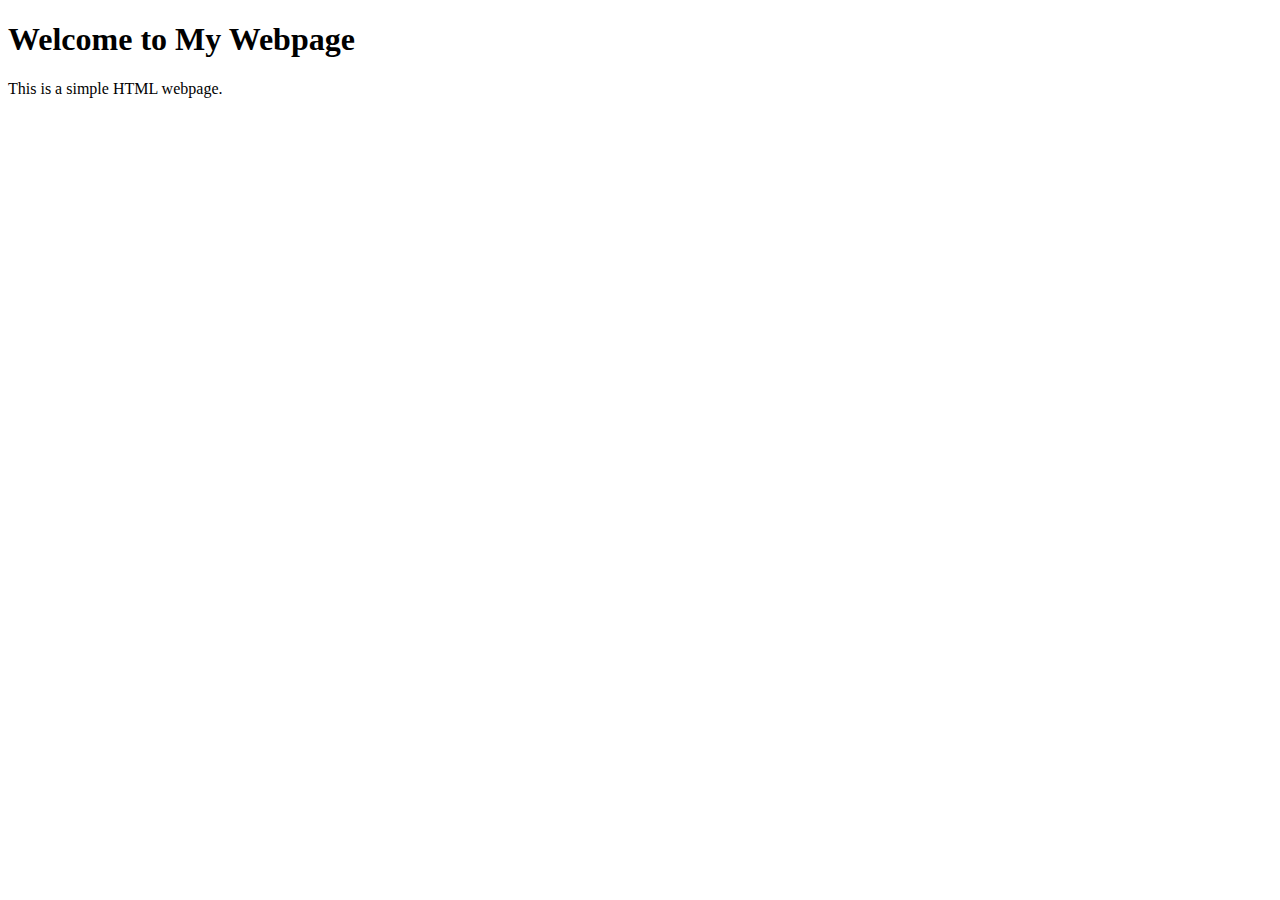
==== index.html @ 72f8fcd4 "Update and rename README.md to index.html" ====
<!DOCTYPE html>
<html lang="en">
<head>
    <meta charset="UTF-8">
    <meta name="viewport" content="width=device-width, initial-scale=1.0">
    <title>My Simple Webpage</title>
</head>
<body>

    <h1>Welcome to My Webpage</h1>

    <p>This is a simple HTML webpage.</p>

</body>
</html>
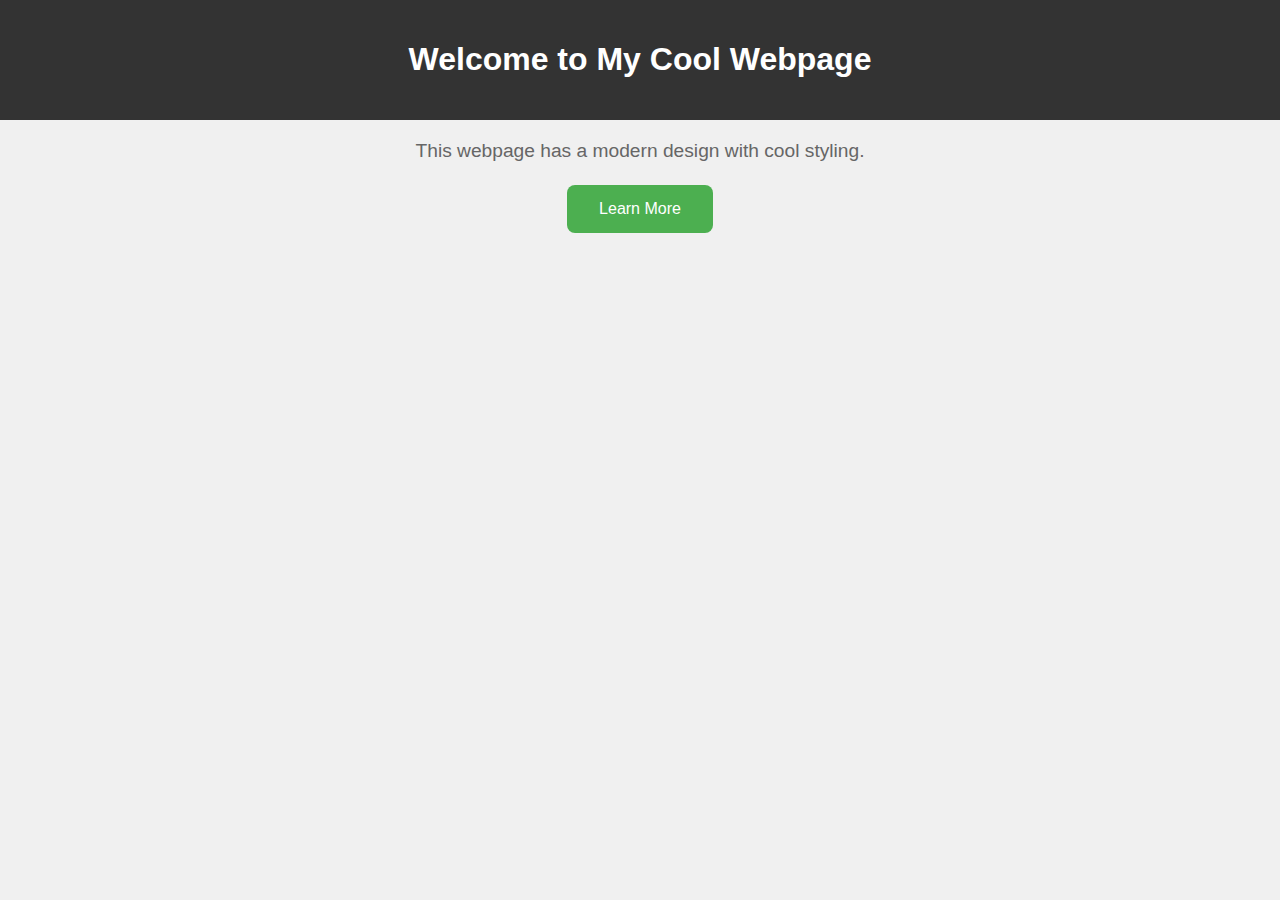
==== commit 079add3b: "Update index.html" ====
--- a/index.html
+++ b/index.html
@@ -3,13 +3,60 @@
 <head>
     <meta charset="UTF-8">
     <meta name="viewport" content="width=device-width, initial-scale=1.0">
-    <title>My Simple Webpage</title>
+    <title>Cool Webpage</title>
+    <style>
+        body {
+            font-family: Arial, sans-serif;
+            background-color: #f0f0f0;
+            margin: 0;
+            padding: 0;
+        }
+        header {
+            background-color: #333;
+            color: #fff;
+            padding: 20px;
+            text-align: center;
+        }
+        h1 {
+            font-size: 2em;
+        }
+        .container {
+            width: 80%;
+            margin: 20px auto;
+            text-align: center;
+        }
+        p {
+            font-size: 1.2em;
+            color: #666;
+        }
+        .button {
+            background-color: #4CAF50;
+            border: none;
+            color: white;
+            padding: 15px 32px;
+            text-align: center;
+            text-decoration: none;
+            display: inline-block;
+            font-size: 16px;
+            margin: 4px 2px;
+            cursor: pointer;
+            border-radius: 8px;
+        }
+        .button:hover {
+            background-color: #45a049;
+        }
+    </style>
 </head>
 <body>
 
-    <h1>Welcome to My Webpage</h1>
+    <header>
+        <h1>Welcome to My Cool Webpage</h1>
+    </header>
 
-    <p>This is a simple HTML webpage.</p>
+    <div class="container">
+        <p>This webpage has a modern design with cool styling.</p>
+        <button class="button">Learn More</button>
+    </div>
 
 </body>
 </html>
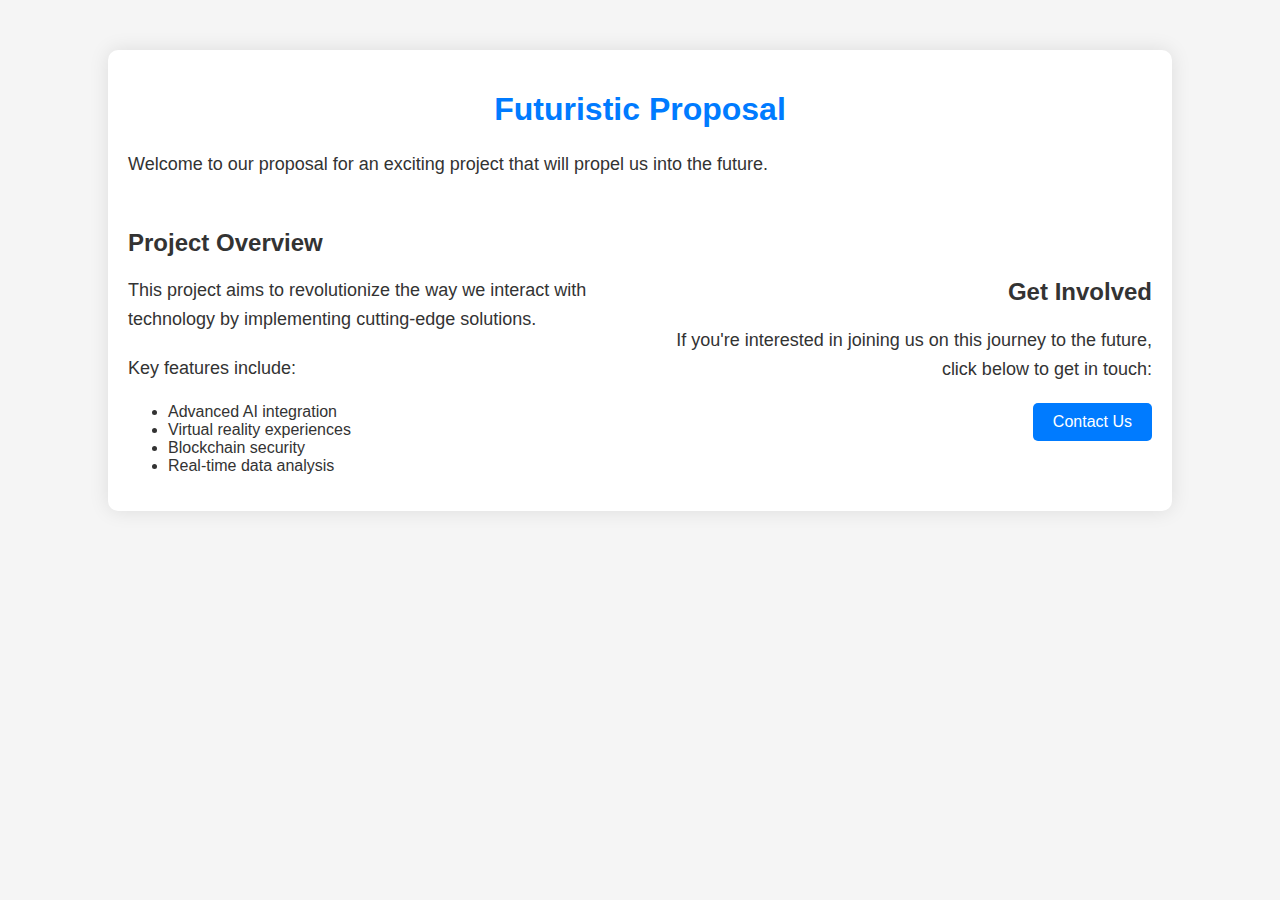
==== commit 65c4c439: "Update index.html" ====
--- a/index.html
+++ b/index.html
@@ -3,60 +3,91 @@
 <head>
     <meta charset="UTF-8">
     <meta name="viewport" content="width=device-width, initial-scale=1.0">
-    <title>Cool Webpage</title>
+    <title>Futuristic Proposal</title>
     <style>
         body {
-            font-family: Arial, sans-serif;
-            background-color: #f0f0f0;
+            font-family: 'Segoe UI', Tahoma, Geneva, Verdana, sans-serif;
             margin: 0;
             padding: 0;
+            background-color: #f5f5f5;
+            color: #333;
         }
-        header {
-            background-color: #333;
-            color: #fff;
-            padding: 20px;
-            text-align: center;
-        }
-        h1 {
-            font-size: 2em;
-        }
+
         .container {
             width: 80%;
-            margin: 20px auto;
+            margin: 50px auto;
+            background-color: #fff;
+            padding: 20px;
+            border-radius: 10px;
+            box-shadow: 0 0 20px rgba(0, 0, 0, 0.1);
+        }
+
+        h1 {
             text-align: center;
+            color: #007bff;
         }
+
         p {
-            font-size: 1.2em;
-            color: #666;
+            font-size: 18px;
+            line-height: 1.6;
+            margin-bottom: 20px;
         }
+
+        .proposal {
+            display: flex;
+            justify-content: space-between;
+            align-items: center;
+            margin-top: 30px;
+        }
+
+        .left-column {
+            flex: 1;
+        }
+
+        .right-column {
+            flex: 1;
+            text-align: right;
+        }
+
         .button {
-            background-color: #4CAF50;
-            border: none;
-            color: white;
-            padding: 15px 32px;
-            text-align: center;
+            display: inline-block;
+            padding: 10px 20px;
+            background-color: #007bff;
+            color: #fff;
             text-decoration: none;
-            display: inline-block;
-            font-size: 16px;
-            margin: 4px 2px;
-            cursor: pointer;
-            border-radius: 8px;
+            border-radius: 5px;
+            transition: background-color 0.3s ease;
         }
+
         .button:hover {
-            background-color: #45a049;
+            background-color: #0056b3;
         }
     </style>
 </head>
 <body>
 
-    <header>
-        <h1>Welcome to My Cool Webpage</h1>
-    </header>
-
-    <div class="container">
-        <p>This webpage has a modern design with cool styling.</p>
-        <button class="button">Learn More</button>
+<div class="container">
+    <h1>Futuristic Proposal</h1>
+    <p>Welcome to our proposal for an exciting project that will propel us into the future.</p>
+    <div class="proposal">
+        <div class="left-column">
+            <h2>Project Overview</h2>
+            <p>This project aims to revolutionize the way we interact with technology by implementing cutting-edge solutions.</p>
+            <p>Key features include:</p>
+            <ul>
+                <li>Advanced AI integration</li>
+                <li>Virtual reality experiences</li>
+                <li>Blockchain security</li>
+                <li>Real-time data analysis</li>
+            </ul>
+        </div>
+        <div class="right-column">
+            <h2>Get Involved</h2>
+            <p>If you're interested in joining us on this journey to the future, click below to get in touch:</p>
+            <a href="#" class="button">Contact Us</a>
+        </div>
     </div>
+</div>
 
 </body>
 </html>
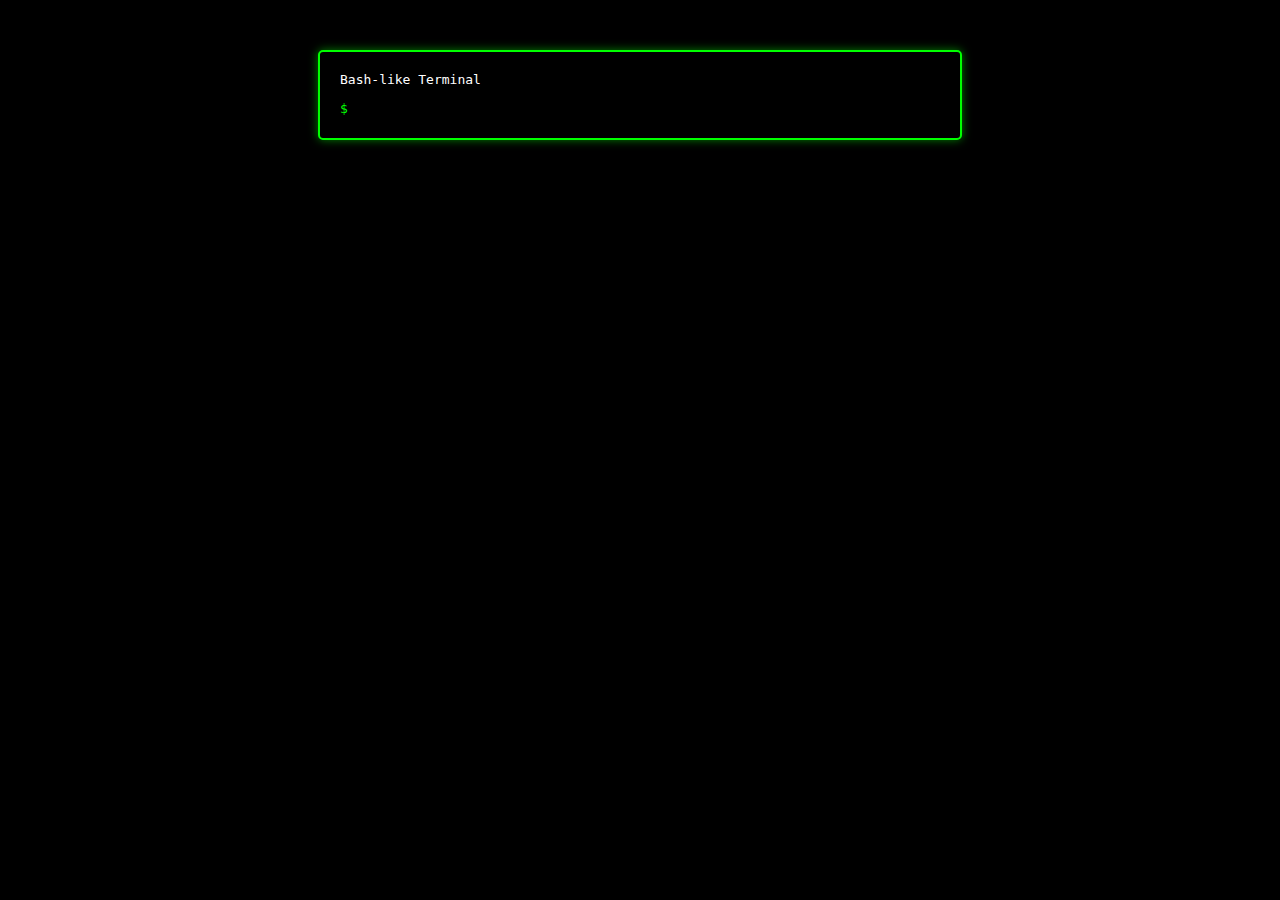
==== commit b6b01c0e: "Add files via upload" ====
--- a/index.html
+++ b/index.html
@@ -1,93 +1,23 @@
 <!DOCTYPE html>
 <html lang="en">
 <head>
-    <meta charset="UTF-8">
-    <meta name="viewport" content="width=device-width, initial-scale=1.0">
-    <title>Futuristic Proposal</title>
-    <style>
-        body {
-            font-family: 'Segoe UI', Tahoma, Geneva, Verdana, sans-serif;
-            margin: 0;
-            padding: 0;
-            background-color: #f5f5f5;
-            color: #333;
-        }
-
-        .container {
-            width: 80%;
-            margin: 50px auto;
-            background-color: #fff;
-            padding: 20px;
-            border-radius: 10px;
-            box-shadow: 0 0 20px rgba(0, 0, 0, 0.1);
-        }
-
-        h1 {
-            text-align: center;
-            color: #007bff;
-        }
-
-        p {
-            font-size: 18px;
-            line-height: 1.6;
-            margin-bottom: 20px;
-        }
-
-        .proposal {
-            display: flex;
-            justify-content: space-between;
-            align-items: center;
-            margin-top: 30px;
-        }
-
-        .left-column {
-            flex: 1;
-        }
-
-        .right-column {
-            flex: 1;
-            text-align: right;
-        }
-
-        .button {
-            display: inline-block;
-            padding: 10px 20px;
-            background-color: #007bff;
-            color: #fff;
-            text-decoration: none;
-            border-radius: 5px;
-            transition: background-color 0.3s ease;
-        }
-
-        .button:hover {
-            background-color: #0056b3;
-        }
-    </style>
+  <meta charset="UTF-8">
+  <meta name="viewport" content="width=device-width, initial-scale=1.0">
+  <title>Bash-like Terminal</title>
+  <link rel="stylesheet" type="text/css" href="styles.css">
 </head>
 <body>
+  <div class="terminal">
+    <div class="header">Bash-like Terminal</div>
+    <div class="content" id="terminal-content"></div>
+    <div class="input-line">
+      <span class="prompt">$</span>
+      <input type="text" id="command-input" autofocus autocomplete="off">
+    </div>
+  </div>
 
-<div class="container">
-    <h1>Futuristic Proposal</h1>
-    <p>Welcome to our proposal for an exciting project that will propel us into the future.</p>
-    <div class="proposal">
-        <div class="left-column">
-            <h2>Project Overview</h2>
-            <p>This project aims to revolutionize the way we interact with technology by implementing cutting-edge solutions.</p>
-            <p>Key features include:</p>
-            <ul>
-                <li>Advanced AI integration</li>
-                <li>Virtual reality experiences</li>
-                <li>Blockchain security</li>
-                <li>Real-time data analysis</li>
-            </ul>
-        </div>
-        <div class="right-column">
-            <h2>Get Involved</h2>
-            <p>If you're interested in joining us on this journey to the future, click below to get in touch:</p>
-            <a href="#" class="button">Contact Us</a>
-        </div>
-    </div>
-</div>
+  <iframe id="help-frame" src="help.html" style="display: none; width: 100%; height: 300px; border: none;"></iframe>
 
+  <script src="script.js"></script>
 </body>
 </html>
--- a/styles.css
+++ b/styles.css
@@ -0,0 +1,40 @@
+body {
+    font-family: monospace;
+    background-color: #000;
+    color: #fff;
+    margin: 0;
+    padding: 0;
+  }
+  
+  .terminal {
+    width: 600px;
+    margin: 50px auto;
+    padding: 20px;
+    background-color: #000;
+    border: 2px solid #00ff00;
+    border-radius: 5px;
+    box-shadow: 0 0 10px rgba(0, 255, 0, 0.5);
+  }
+  
+  .header {
+    margin-bottom: 10px;
+  }
+  
+  .input-line {
+    margin-top: 10px;
+  }
+  
+  .prompt {
+    color: #00ff00;
+  }
+  
+  #command-input {
+    background-color: transparent;
+    border: none;
+    outline: none;
+    color: #fff;
+    font-family: monospace;
+    font-size: 16px;
+    width: calc(100% - 20px);
+  }
+  